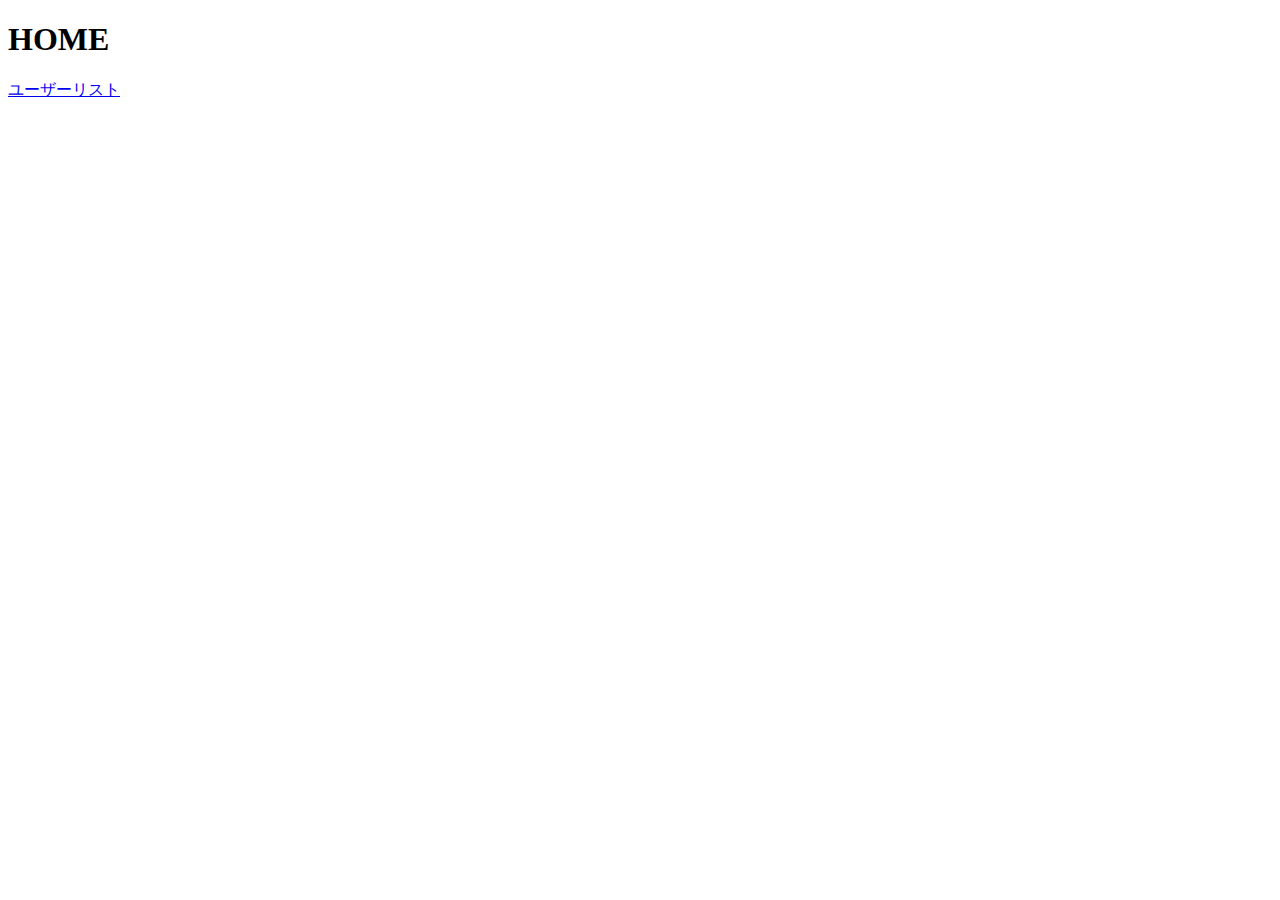
==== src/main/resources/templates/index.html @ ab3b91fb "new project" ====
<!DOCTYPE HTML>
<html lang="ja" xmlns="http://www.w3.org/1999/xhtml" xmlns:th="http://www.thymeleaf.org">
    <head>
        <meta http-equiv="Content-Type" content="text/html; charset=UTF-8" />
        <title>Getting Started: Serving Web Content</title>
        <link href="/css/list.css" rel="stylesheet"></link>
    </head>
    <body>
        <h1>HOME</h1>
        <a href="user/list">ユーザーリスト</a>
    </body>
</html>
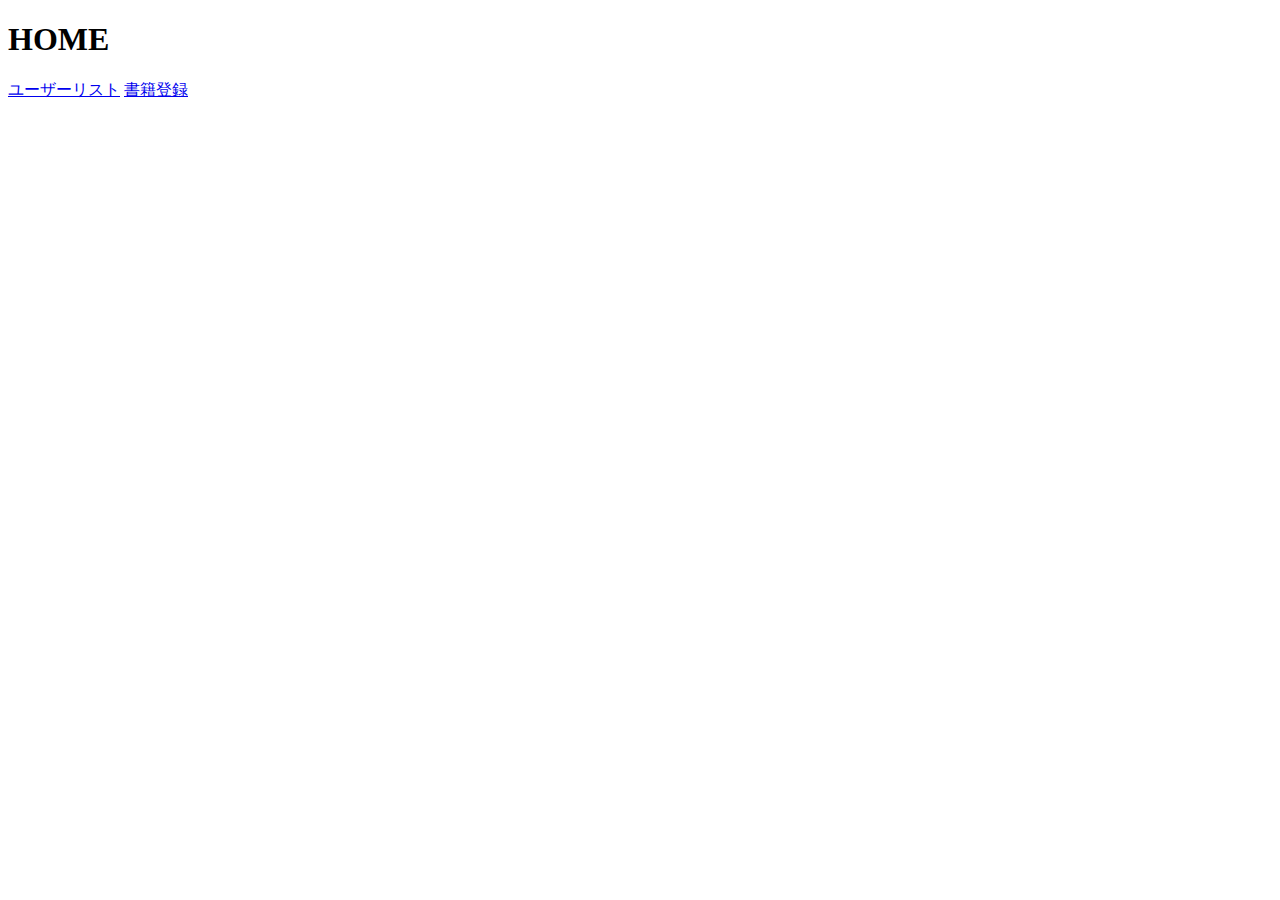
==== commit 26c92c93: "add new page" ====
--- a/src/main/resources/templates/index.html
+++ b/src/main/resources/templates/index.html
@@ -1,12 +1,14 @@
 <!DOCTYPE HTML>
-<html lang="ja" xmlns="http://www.w3.org/1999/xhtml" xmlns:th="http://www.thymeleaf.org">
-    <head>
+<html lang="ja" xmlns:th="http://www.thymeleaf.org">
+    <head th:replace="header::head(~{::title})">
         <meta http-equiv="Content-Type" content="text/html; charset=UTF-8" />
         <title>Getting Started: Serving Web Content</title>
         <link href="/css/list.css" rel="stylesheet"></link>
     </head>
     <body>
+        <header th:replace="header::header"></header>
         <h1>HOME</h1>
         <a href="user/list">ユーザーリスト</a>
+        <a href="book/add">書籍登録</a>
     </body>
 </html>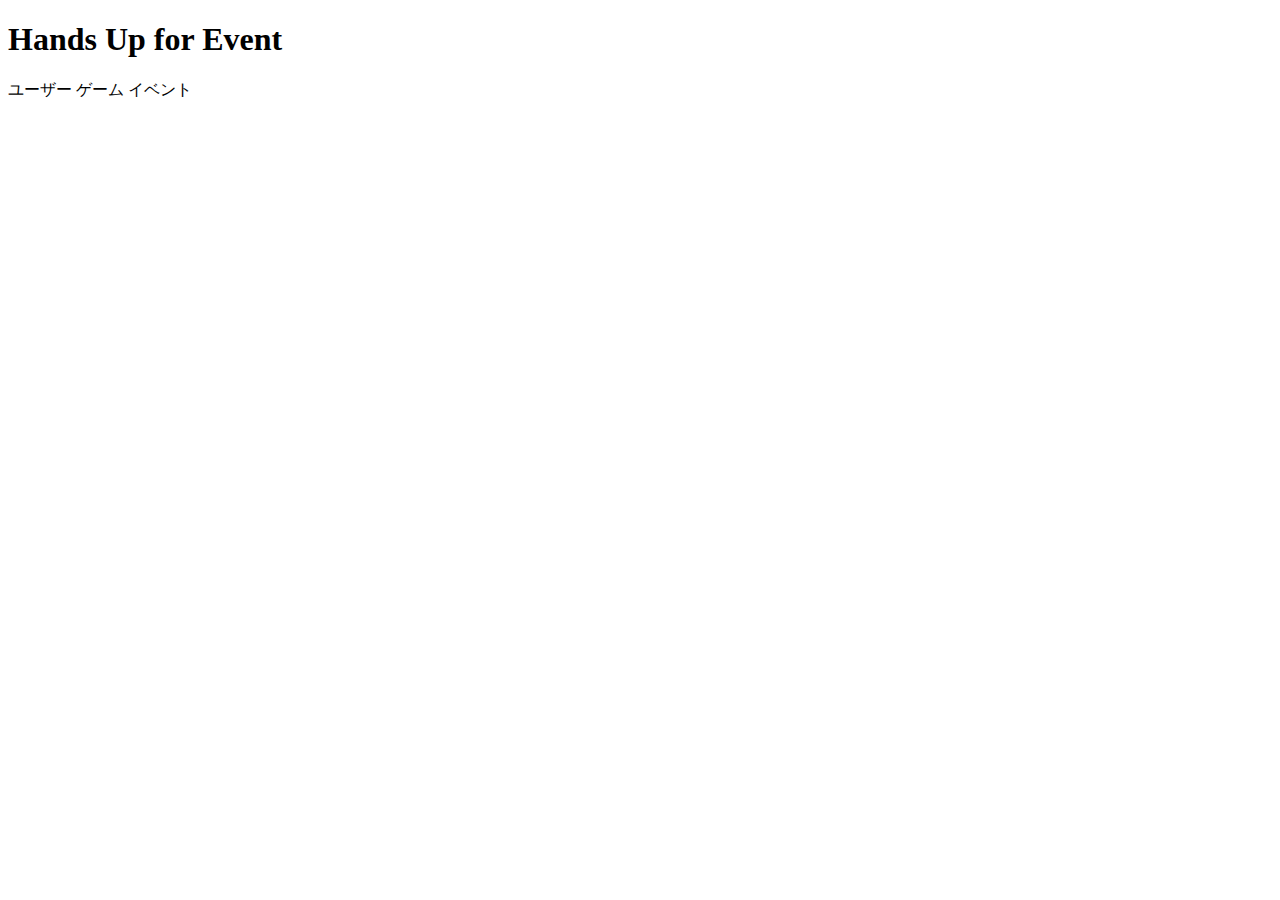
==== commit 6b6def8a: "add CRUD" ====
--- a/src/main/resources/templates/index.html
+++ b/src/main/resources/templates/index.html
@@ -1,14 +1,19 @@
 <!DOCTYPE HTML>
-<html lang="ja" xmlns:th="http://www.thymeleaf.org">
-    <head th:replace="header::head(~{::title})">
+<html xmlns:th="http://www.thymeleaf.org">
+    <head th:replace="common/head :: head_fragment(title = 'hue.rei.com', scripts = ~{::script}, links = ~{::link})"></head>
         <meta http-equiv="Content-Type" content="text/html; charset=UTF-8" />
         <title>Getting Started: Serving Web Content</title>
-        <link href="/css/list.css" rel="stylesheet"></link>
     </head>
     <body>
-        <header th:replace="header::header"></header>
-        <h1>HOME</h1>
-        <a href="user/list">ユーザーリスト</a>
-        <a href="book/add">書籍登録</a>
+        <div class="container">
+            <h1>Hands Up for Event</h1>
+            <div class="btn-toolbar">
+                <div class="btn-group">
+                    <a th:href="@{/user/list}" class="btn btn-primary">ユーザー</a>
+                    <a th:href="@{/game/list}" class="btn btn-secondary">ゲーム</a>
+                    <a th:href="@{/event/list}" class="btn btn-primary">イベント</a>
+                </div>   
+            </div>   
+        </div>
     </body>
 </html>